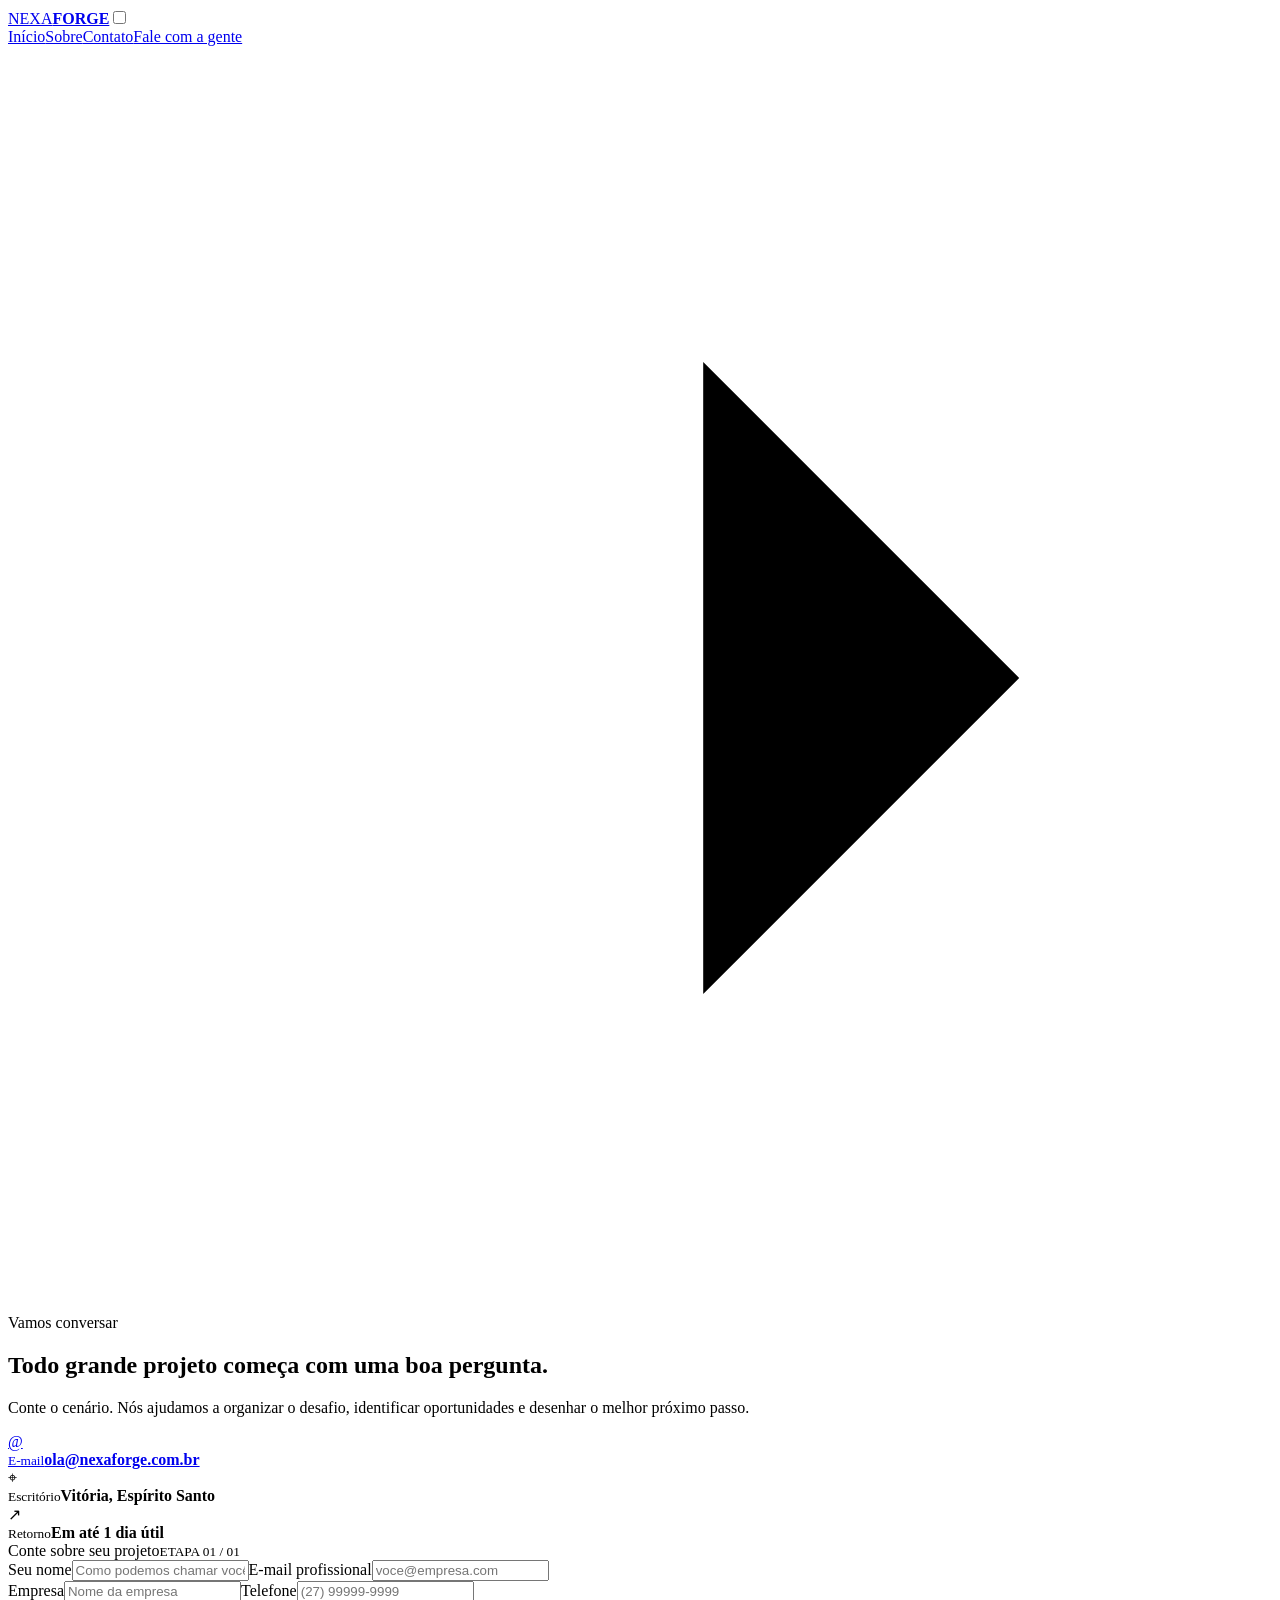
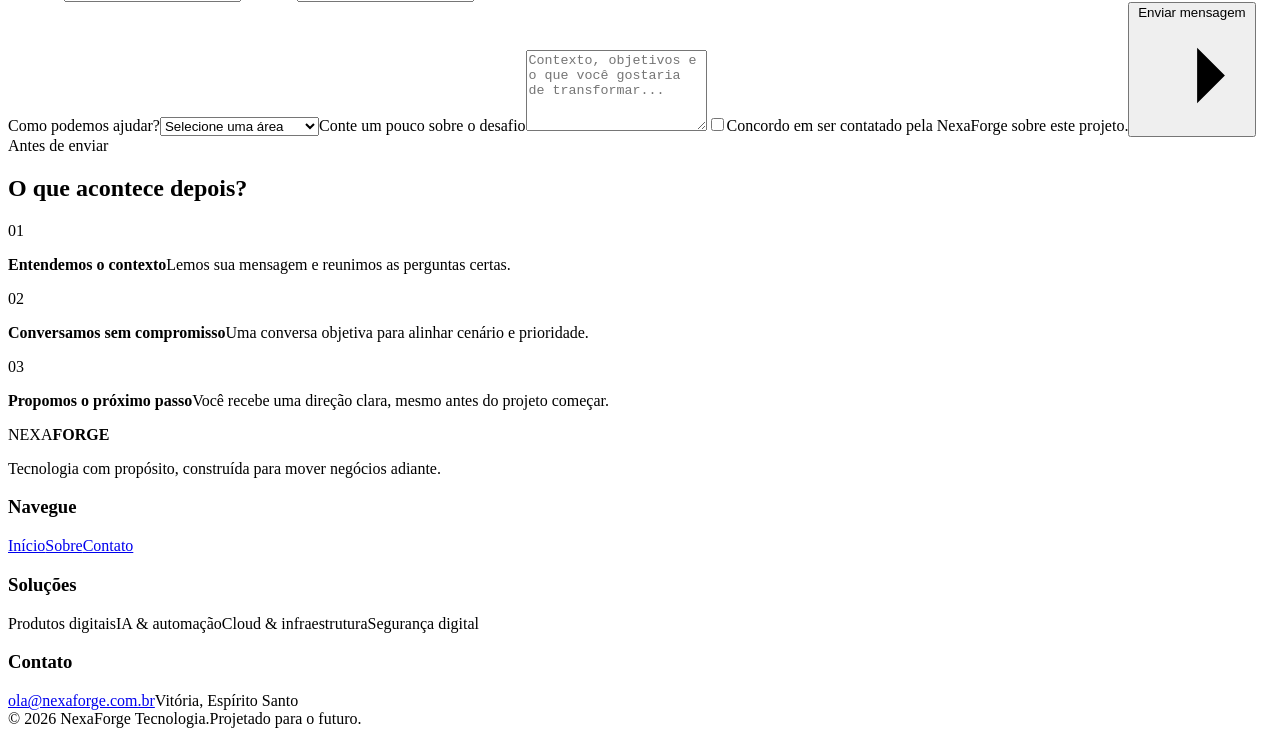
==== contato.html @ 38714aa3 "Adiciona contato.html" ====
<!DOCTYPE html>
<html lang="pt-BR">
<head><meta charset="UTF-8"><meta name="viewport" content="width=device-width, initial-scale=1.0"><meta name="description" content="Conte o seu desafio para a NexaForge."><title>NexaForge Tecnologia | Contato</title><link rel="stylesheet" href="style.css"><script src="script.js" defer></script></head>
<body>
  <header class="site-header"><div class="header-inner section-shell"><a href="index.html" aria-label="NexaForge - página inicial"><span class="brand"><span class="brand-mark"><i></i><i></i><i></i></span><span>NEXA<strong>FORGE</strong></span></span></a><input class="nav-toggle" type="checkbox" id="nav-toggle" aria-label="Abrir menu"><label class="nav-button" for="nav-toggle"><span></span><span></span><span></span></label><nav class="main-nav" aria-label="Navegação principal"><a href="index.html">Início</a><a href="sobre.html">Sobre</a><a class="active" href="contato.html">Contato</a><a class="nav-cta" href="contato.html">Fale com a gente <svg viewBox="0 0 20 20"><path d="M4 10h11M11 5l5 5-5 5"></path></svg></a></nav></div></header>
  <main class="contact-main">
    <section class="contact-hero section-shell"><div class="contact-intro reveal"><span class="eyebrow"><span class="status-dot"></span> Vamos conversar</span><h1>Todo grande projeto começa com uma <span>boa pergunta.</span></h1><p>Conte o cenário. Nós ajudamos a organizar o desafio, identificar oportunidades e desenhar o melhor próximo passo.</p><div class="contact-channels"><a href="mailto:ola@nexaforge.com.br"><span>@</span><div><small>E-mail</small><strong>ola@nexaforge.com.br</strong></div></a><div><span>⌖</span><div><small>Escritório</small><strong>Vitória, Espírito Santo</strong></div></div><div><span>↗</span><div><small>Retorno</small><strong>Em até 1 dia útil</strong></div></div></div></div>
      <div class="contact-form-card reveal"><div class="form-head"><span>Conte sobre seu projeto</span><small>ETAPA 01 / 01</small></div><form id="contact-form"><div class="field-row"><label>Seu nome<input name="nome" type="text" placeholder="Como podemos chamar você?" required></label><label>E-mail profissional<input name="email" type="email" placeholder="voce@empresa.com" required></label></div><div class="field-row"><label>Empresa<input name="empresa" type="text" placeholder="Nome da empresa"></label><label>Telefone<input name="telefone" type="tel" placeholder="(27) 99999-9999"></label></div><label>Como podemos ajudar?<select name="interesse" required><option value="" selected disabled>Selecione uma área</option><option>Produto digital</option><option>IA e automação</option><option>Cloud e infraestrutura</option><option>Segurança digital</option><option>Consultoria estratégica</option></select></label><label>Conte um pouco sobre o desafio<textarea name="mensagem" rows="5" placeholder="Contexto, objetivos e o que você gostaria de transformar..." required></textarea></label><label class="consent"><input type="checkbox" required><span>Concordo em ser contatado pela NexaForge sobre este projeto.</span></label><button class="button button-primary form-submit" type="submit">Enviar mensagem <svg viewBox="0 0 20 20"><path d="M4 10h11M11 5l5 5-5 5"></path></svg></button><p class="form-feedback" id="form-feedback" hidden>Mensagem registrada! Nossa equipe entrará em contato em breve.</p></form></div>
    </section>
    <section class="section-shell contact-bottom"><div><span class="kicker">Antes de enviar</span><h2>O que acontece depois?</h2></div><div class="next-steps"><div><span>01</span><p><strong>Entendemos o contexto</strong>Lemos sua mensagem e reunimos as perguntas certas.</p></div><div><span>02</span><p><strong>Conversamos sem compromisso</strong>Uma conversa objetiva para alinhar cenário e prioridade.</p></div><div><span>03</span><p><strong>Propomos o próximo passo</strong>Você recebe uma direção clara, mesmo antes do projeto começar.</p></div></div></section>
  </main>
  <footer class="site-footer"><div class="section-shell footer-grid"><div><span class="brand"><span class="brand-mark"><i></i><i></i><i></i></span><span>NEXA<strong>FORGE</strong></span></span><p>Tecnologia com propósito, construída para mover negócios adiante.</p></div><div><h3>Navegue</h3><a href="index.html">Início</a><a href="sobre.html">Sobre</a><a href="contato.html">Contato</a></div><div><h3>Soluções</h3><span>Produtos digitais</span><span>IA &amp; automação</span><span>Cloud &amp; infraestrutura</span><span>Segurança digital</span></div><div><h3>Contato</h3><a href="mailto:ola@nexaforge.com.br">ola@nexaforge.com.br</a><span>Vitória, Espírito Santo</span></div></div><div class="section-shell footer-bottom"><span>© 2026 NexaForge Tecnologia.</span><span>Projetado para o futuro.</span></div></footer>
</body></html>
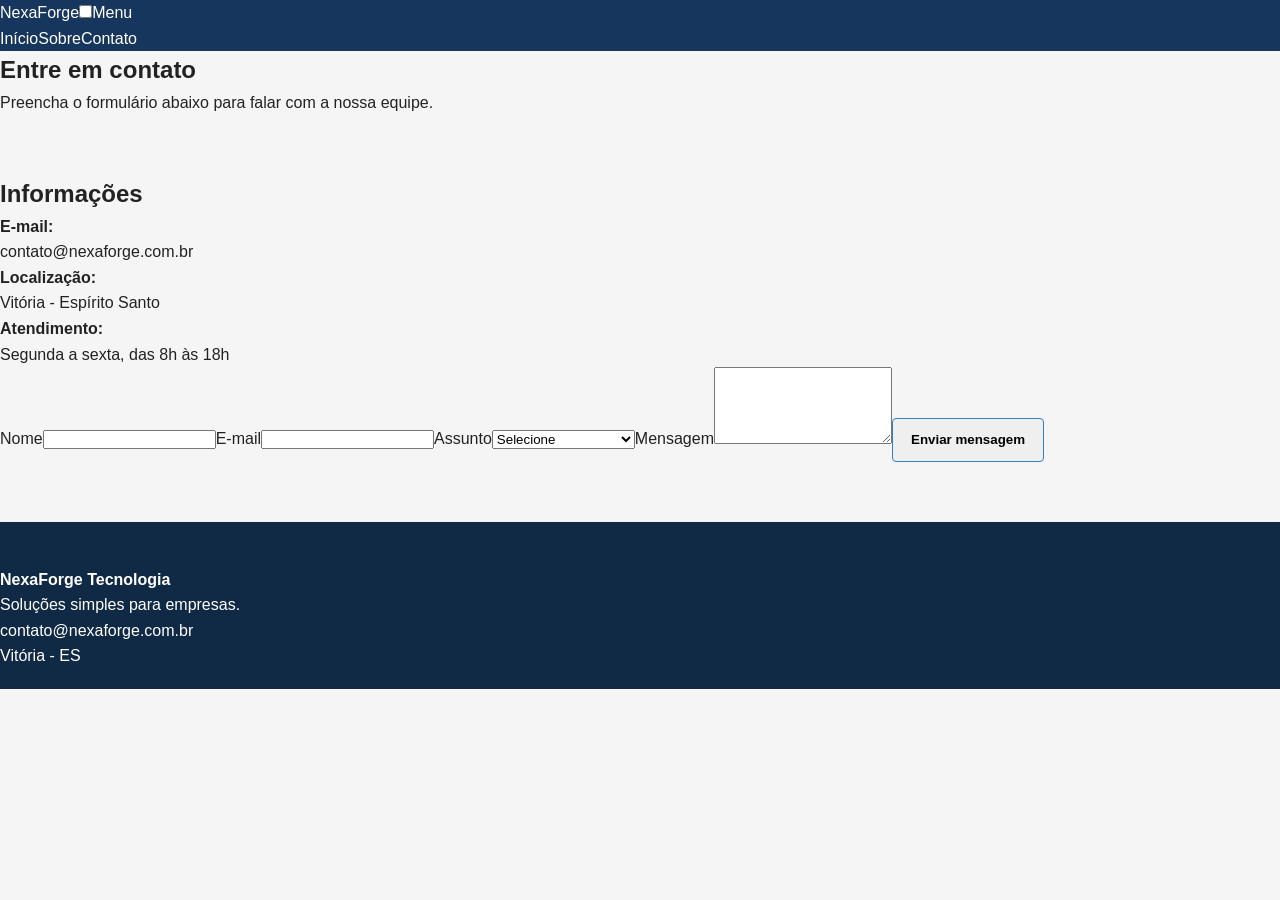
==== commit a7292a04: "Simplifica contato.html" ====
--- a/contato.html
+++ b/contato.html
@@ -1,13 +1,8 @@
 <!DOCTYPE html>
 <html lang="pt-BR">
-<head><meta charset="UTF-8"><meta name="viewport" content="width=device-width, initial-scale=1.0"><meta name="description" content="Conte o seu desafio para a NexaForge."><title>NexaForge Tecnologia | Contato</title><link rel="stylesheet" href="style.css"><script src="script.js" defer></script></head>
+<head><meta charset="UTF-8"><meta name="viewport" content="width=device-width, initial-scale=1.0"><title>NexaForge | Contato</title><link rel="stylesheet" href="style.css"></head>
 <body>
-  <header class="site-header"><div class="header-inner section-shell"><a href="index.html" aria-label="NexaForge - página inicial"><span class="brand"><span class="brand-mark"><i></i><i></i><i></i></span><span>NEXA<strong>FORGE</strong></span></span></a><input class="nav-toggle" type="checkbox" id="nav-toggle" aria-label="Abrir menu"><label class="nav-button" for="nav-toggle"><span></span><span></span><span></span></label><nav class="main-nav" aria-label="Navegação principal"><a href="index.html">Início</a><a href="sobre.html">Sobre</a><a class="active" href="contato.html">Contato</a><a class="nav-cta" href="contato.html">Fale com a gente <svg viewBox="0 0 20 20"><path d="M4 10h11M11 5l5 5-5 5"></path></svg></a></nav></div></header>
-  <main class="contact-main">
-    <section class="contact-hero section-shell"><div class="contact-intro reveal"><span class="eyebrow"><span class="status-dot"></span> Vamos conversar</span><h1>Todo grande projeto começa com uma <span>boa pergunta.</span></h1><p>Conte o cenário. Nós ajudamos a organizar o desafio, identificar oportunidades e desenhar o melhor próximo passo.</p><div class="contact-channels"><a href="mailto:ola@nexaforge.com.br"><span>@</span><div><small>E-mail</small><strong>ola@nexaforge.com.br</strong></div></a><div><span>⌖</span><div><small>Escritório</small><strong>Vitória, Espírito Santo</strong></div></div><div><span>↗</span><div><small>Retorno</small><strong>Em até 1 dia útil</strong></div></div></div></div>
-      <div class="contact-form-card reveal"><div class="form-head"><span>Conte sobre seu projeto</span><small>ETAPA 01 / 01</small></div><form id="contact-form"><div class="field-row"><label>Seu nome<input name="nome" type="text" placeholder="Como podemos chamar você?" required></label><label>E-mail profissional<input name="email" type="email" placeholder="voce@empresa.com" required></label></div><div class="field-row"><label>Empresa<input name="empresa" type="text" placeholder="Nome da empresa"></label><label>Telefone<input name="telefone" type="tel" placeholder="(27) 99999-9999"></label></div><label>Como podemos ajudar?<select name="interesse" required><option value="" selected disabled>Selecione uma área</option><option>Produto digital</option><option>IA e automação</option><option>Cloud e infraestrutura</option><option>Segurança digital</option><option>Consultoria estratégica</option></select></label><label>Conte um pouco sobre o desafio<textarea name="mensagem" rows="5" placeholder="Contexto, objetivos e o que você gostaria de transformar..." required></textarea></label><label class="consent"><input type="checkbox" required><span>Concordo em ser contatado pela NexaForge sobre este projeto.</span></label><button class="button button-primary form-submit" type="submit">Enviar mensagem <svg viewBox="0 0 20 20"><path d="M4 10h11M11 5l5 5-5 5"></path></svg></button><p class="form-feedback" id="form-feedback" hidden>Mensagem registrada! Nossa equipe entrará em contato em breve.</p></form></div>
-    </section>
-    <section class="section-shell contact-bottom"><div><span class="kicker">Antes de enviar</span><h2>O que acontece depois?</h2></div><div class="next-steps"><div><span>01</span><p><strong>Entendemos o contexto</strong>Lemos sua mensagem e reunimos as perguntas certas.</p></div><div><span>02</span><p><strong>Conversamos sem compromisso</strong>Uma conversa objetiva para alinhar cenário e prioridade.</p></div><div><span>03</span><p><strong>Propomos o próximo passo</strong>Você recebe uma direção clara, mesmo antes do projeto começar.</p></div></div></section>
-  </main>
-  <footer class="site-footer"><div class="section-shell footer-grid"><div><span class="brand"><span class="brand-mark"><i></i><i></i><i></i></span><span>NEXA<strong>FORGE</strong></span></span><p>Tecnologia com propósito, construída para mover negócios adiante.</p></div><div><h3>Navegue</h3><a href="index.html">Início</a><a href="sobre.html">Sobre</a><a href="contato.html">Contato</a></div><div><h3>Soluções</h3><span>Produtos digitais</span><span>IA &amp; automação</span><span>Cloud &amp; infraestrutura</span><span>Segurança digital</span></div><div><h3>Contato</h3><a href="mailto:ola@nexaforge.com.br">ola@nexaforge.com.br</a><span>Vitória, Espírito Santo</span></div></div><div class="section-shell footer-bottom"><span>© 2026 NexaForge Tecnologia.</span><span>Projetado para o futuro.</span></div></footer>
+  <header class="site-header"><div class="container header-content"><a class="logo" href="index.html">NexaForge</a><input type="checkbox" id="menu-check" class="menu-check"><label for="menu-check" class="menu-button">Menu</label><nav class="menu"><a href="index.html">Início</a><a href="sobre.html">Sobre</a><a class="active" href="contato.html">Contato</a></nav></div></header>
+  <main><section class="page-title"><div class="container"><h1>Entre em contato</h1><p>Preencha o formulário abaixo para falar com a nossa equipe.</p></div></section><section class="section"><div class="container contact-layout"><div class="contact-info"><h2>Informações</h2><p><strong>E-mail:</strong><br>contato@nexaforge.com.br</p><p><strong>Localização:</strong><br>Vitória - Espírito Santo</p><p><strong>Atendimento:</strong><br>Segunda a sexta, das 8h às 18h</p></div><form><label>Nome<input type="text" name="nome" required></label><label>E-mail<input type="email" name="email" required></label><label>Assunto<select name="assunto" required><option value="">Selecione</option><option>Criação de sistemas</option><option>Automação</option><option>Serviços em nuvem</option><option>Outro</option></select></label><label>Mensagem<textarea name="mensagem" rows="5" required></textarea></label><button class="button" type="submit">Enviar mensagem</button></form></div></section></main>
+  <footer class="site-footer"><div class="container footer-content"><div><strong>NexaForge Tecnologia</strong><p>Soluções simples para empresas.</p></div><div><a href="mailto:contato@nexaforge.com.br">contato@nexaforge.com.br</a><p>Vitória - ES</p></div></div></footer>
 </body></html>
--- a/style.css
+++ b/style.css
@@ -0,0 +1,817 @@
+/* Reset simples */
+* {
+  box-sizing: border-box;
+  margin: 0;
+  padding: 0;
+}
+
+html {
+  scroll-behavior: smooth;
+}
+
+body {
+  background-color: #f5f5f5;
+  color: #222222;
+  font-family: Arial, Helvetica, sans-serif;
+  line-height: 1.6;
+}
+
+a {
+  color: inherit;
+  text-decoration: none;
+}
+
+svg {
+  width: 18px;
+  fill: none;
+  stroke: currentColor;
+  stroke-width: 2;
+}
+
+.section-shell {
+  width: 90%;
+  max-width: 1000px;
+  margin: 0 auto;
+}
+
+.section {
+  padding: 60px 0;
+}
+
+/* Cabeçalho e menu */
+.site-header {
+  background-color: #17365d;
+  color: white;
+}
+
+.header-inner {
+  min-height: 70px;
+  display: flex;
+  align-items: center;
+  justify-content: space-between;
+  position: relative;
+}
+
+.brand {
+  display: flex;
+  align-items: center;
+  gap: 10px;
+  font-size: 17px;
+  font-weight: bold;
+}
+
+.brand strong {
+  color: #7fc8ff;
+}
+
+.brand-mark {
+  width: 28px;
+  height: 28px;
+  display: block;
+  background-color: #2f80c1;
+  border: 2px solid white;
+}
+
+.brand-mark i {
+  display: none;
+}
+
+.nav-toggle {
+  position: absolute;
+  opacity: 0;
+}
+
+.nav-button {
+  width: 42px;
+  height: 38px;
+  padding: 8px;
+  border: 1px solid #ffffff;
+  border-radius: 4px;
+  display: flex;
+  flex-direction: column;
+  justify-content: space-around;
+  cursor: pointer;
+}
+
+.nav-button span {
+  height: 2px;
+  background-color: white;
+}
+
+.main-nav {
+  display: none;
+  position: absolute;
+  top: 70px;
+  left: 0;
+  right: 0;
+  z-index: 10;
+  padding: 12px;
+  background-color: #17365d;
+  flex-direction: column;
+}
+
+.nav-toggle:checked ~ .main-nav {
+  display: flex;
+}
+
+.main-nav a {
+  padding: 10px;
+  border-bottom: 1px solid #456486;
+}
+
+.main-nav a:hover,
+.main-nav a.active {
+  background-color: #245184;
+}
+
+.main-nav .nav-cta {
+  margin-top: 8px;
+  background-color: #2f80c1;
+  display: flex;
+  align-items: center;
+  justify-content: center;
+  gap: 8px;
+}
+
+/* Textos e botões */
+.eyebrow,
+.kicker {
+  color: #24699c;
+  font-size: 12px;
+  font-weight: bold;
+  text-transform: uppercase;
+}
+
+.eyebrow {
+  display: inline-flex;
+  align-items: center;
+  gap: 7px;
+}
+
+.status-dot {
+  width: 8px;
+  height: 8px;
+  background-color: #2f80c1;
+  border-radius: 50%;
+}
+
+.button {
+  min-height: 44px;
+  padding: 10px 18px;
+  border: 1px solid #2f80c1;
+  border-radius: 4px;
+  display: inline-flex;
+  align-items: center;
+  justify-content: center;
+  gap: 8px;
+  font-weight: bold;
+  cursor: pointer;
+}
+
+.button-primary {
+  background-color: #2f80c1;
+  color: white;
+}
+
+.button-primary:hover {
+  background-color: #24699c;
+}
+
+.button-ghost,
+.button-light {
+  background-color: white;
+  color: #17365d;
+}
+
+/* Página inicial */
+.hero {
+  padding: 70px 0;
+  background-color: white;
+}
+
+.hero h1,
+.page-hero h1,
+.contact-intro h1 {
+  max-width: 760px;
+  margin: 18px 0;
+  color: #17365d;
+  font-size: 38px;
+  line-height: 1.15;
+}
+
+.hero h1 span,
+.page-hero h1 span,
+.contact-intro h1 span {
+  color: #2f80c1;
+}
+
+.hero-lead,
+.page-hero-copy > p,
+.contact-intro > p {
+  max-width: 650px;
+  color: #555555;
+  font-size: 16px;
+}
+
+.hero-actions {
+  margin: 25px 0;
+  display: flex;
+  flex-direction: column;
+  gap: 10px;
+}
+
+.hero-proof {
+  margin-top: 30px;
+  padding-top: 20px;
+  border-top: 1px solid #cccccc;
+  display: grid;
+  grid-template-columns: repeat(3, 1fr);
+  gap: 10px;
+}
+
+.hero-proof strong,
+.hero-proof span {
+  display: block;
+}
+
+.hero-proof strong {
+  color: #17365d;
+  font-size: 20px;
+}
+
+.hero-proof span {
+  color: #666666;
+  font-size: 11px;
+}
+
+/* O painel antigo foi escondido para deixar o layout simples */
+.hero-visual {
+  display: none;
+}
+
+.trust-bar {
+  background-color: #e6eef5;
+  border-top: 1px solid #c6d4e1;
+  border-bottom: 1px solid #c6d4e1;
+}
+
+.trust-inner {
+  min-height: 65px;
+  display: flex;
+  align-items: center;
+  justify-content: center;
+  flex-wrap: wrap;
+  gap: 12px;
+  color: #4d6073;
+  font-size: 11px;
+  font-weight: bold;
+  text-transform: uppercase;
+}
+
+.trust-inner i {
+  width: 4px;
+  height: 4px;
+  background-color: #2f80c1;
+  border-radius: 50%;
+}
+
+.section-heading {
+  margin-bottom: 30px;
+}
+
+.section-heading h2,
+.process-intro h2,
+.impact-statement h2,
+.culture-copy h2,
+.contact-bottom h2 {
+  margin-top: 8px;
+  color: #17365d;
+  font-size: 30px;
+  line-height: 1.2;
+}
+
+.section-heading > p {
+  max-width: 600px;
+  margin-top: 15px;
+  color: #666666;
+}
+
+.services-grid,
+.belief-grid {
+  display: grid;
+  gap: 15px;
+}
+
+.service-card,
+.belief-card {
+  padding: 24px;
+  background-color: white;
+  border: 1px solid #cccccc;
+  border-radius: 5px;
+}
+
+.service-card.featured {
+  background-color: #eaf3fa;
+}
+
+.service-icon {
+  width: 42px;
+  height: 42px;
+  background-color: #d7e9f7;
+  color: #17365d;
+  border-radius: 4px;
+  display: flex;
+  align-items: center;
+  justify-content: center;
+  font-weight: bold;
+}
+
+.service-icon svg {
+  width: 23px;
+}
+
+.card-number {
+  display: block;
+  margin-top: 15px;
+  color: #777777;
+  font-size: 11px;
+}
+
+.service-card h3,
+.belief-card h3 {
+  margin: 8px 0;
+  color: #17365d;
+  font-size: 21px;
+}
+
+.service-card p,
+.belief-card p {
+  color: #666666;
+  font-size: 14px;
+}
+
+.service-card a,
+.text-link {
+  margin-top: 18px;
+  color: #24699c;
+  display: inline-flex;
+  align-items: center;
+  gap: 6px;
+  font-size: 13px;
+  font-weight: bold;
+}
+
+.process-wrap {
+  background-color: #17365d;
+  color: white;
+}
+
+.process-wrap h2 {
+  color: white;
+}
+
+.process-intro p {
+  margin: 15px 0;
+  color: #d8e2ec;
+}
+
+.process-wrap .kicker,
+.process-wrap .text-link {
+  color: #9bd3ff;
+}
+
+.process-grid {
+  display: grid;
+  gap: 35px;
+}
+
+.steps {
+  list-style: none;
+}
+
+.steps li {
+  padding: 16px 0;
+  border-top: 1px solid #53708f;
+  display: grid;
+  grid-template-columns: 45px 1fr;
+  gap: 10px;
+}
+
+.steps > li > span {
+  color: #9bd3ff;
+  font-size: 12px;
+}
+
+.steps p {
+  color: #d8e2ec;
+  font-size: 13px;
+}
+
+.impact-section > .kicker {
+  display: block;
+  margin-bottom: 20px;
+}
+
+.impact-grid,
+.outcome-list {
+  display: grid;
+  gap: 20px;
+}
+
+.impact-statement > p,
+.outcome-list span {
+  color: #666666;
+}
+
+.outcome-list > div {
+  padding: 15px 0;
+  border-top: 1px solid #cccccc;
+}
+
+.outcome-list strong,
+.outcome-list span {
+  display: block;
+}
+
+.cta-panel {
+  margin-bottom: 60px;
+  padding: 30px;
+  background-color: #2f80c1;
+  color: white;
+  border-radius: 5px;
+}
+
+.cta-panel .eyebrow {
+  color: white;
+}
+
+.cta-panel h2 {
+  margin: 10px 0 20px;
+  font-size: 28px;
+  line-height: 1.2;
+}
+
+/* Rodapé */
+.site-footer {
+  padding: 45px 0 20px;
+  background-color: #102944;
+  color: white;
+}
+
+.footer-grid {
+  display: grid;
+  gap: 30px;
+}
+
+.footer-grid h3 {
+  margin-bottom: 8px;
+  color: #9bd3ff;
+  font-size: 14px;
+}
+
+.footer-grid p,
+.footer-grid a,
+.footer-grid div:not(:first-child) span {
+  display: block;
+  margin: 6px 0;
+  color: #d1dce7;
+  font-size: 13px;
+}
+
+.footer-grid > div:first-child p {
+  max-width: 300px;
+  margin-top: 15px;
+}
+
+.footer-bottom {
+  margin-top: 35px;
+  padding-top: 15px;
+  border-top: 1px solid #456486;
+  color: #aebdcb;
+  font-size: 11px;
+}
+
+/* Página sobre */
+.page-hero {
+  padding: 70px 0;
+  background-color: white;
+}
+
+.page-hero-index {
+  display: none;
+}
+
+.about-story {
+  display: grid;
+  gap: 20px;
+}
+
+.story-line {
+  display: none;
+}
+
+.story-copy h2 {
+  color: #17365d;
+  font-size: 29px;
+  line-height: 1.25;
+}
+
+.story-columns {
+  margin-top: 20px;
+  display: grid;
+  gap: 15px;
+  color: #666666;
+}
+
+.beliefs-wrap {
+  background-color: #e6eef5;
+}
+
+.belief-card > span {
+  color: #24699c;
+  font-size: 11px;
+  font-weight: bold;
+}
+
+.belief-card.values {
+  background-color: #17365d;
+  color: white;
+}
+
+.belief-card.values ul {
+  margin-top: 15px;
+  padding-left: 18px;
+}
+
+.belief-card.values li {
+  margin: 8px 0;
+}
+
+.culture-section {
+  display: grid;
+  gap: 30px;
+}
+
+.culture-visual {
+  display: none;
+}
+
+.culture-copy > p {
+  margin: 15px 0 25px;
+  color: #666666;
+}
+
+.culture-points {
+  display: grid;
+  gap: 12px;
+}
+
+.culture-points > div {
+  padding: 12px;
+  background-color: white;
+  border: 1px solid #cccccc;
+  display: flex;
+  align-items: center;
+  gap: 12px;
+}
+
+.culture-points strong {
+  display: block;
+  color: #17365d;
+}
+
+/* Página contato */
+.contact-main {
+  background-color: #f5f5f5;
+}
+
+.contact-hero {
+  padding: 60px 0;
+  display: grid;
+  gap: 35px;
+}
+
+.contact-channels {
+  margin-top: 25px;
+  display: grid;
+  gap: 10px;
+}
+
+.contact-channels > div,
+.contact-channels > a {
+  padding: 12px;
+  background-color: white;
+  border: 1px solid #cccccc;
+  display: flex;
+  align-items: center;
+  gap: 12px;
+}
+
+.contact-channels > div > span,
+.contact-channels > a > span {
+  width: 35px;
+  height: 35px;
+  background-color: #17365d;
+  color: white;
+  display: flex;
+  align-items: center;
+  justify-content: center;
+}
+
+.contact-channels small,
+.contact-channels strong {
+  display: block;
+}
+
+.contact-channels small {
+  color: #777777;
+}
+
+.contact-form-card {
+  padding: 25px;
+  background-color: white;
+  border: 1px solid #cccccc;
+  border-radius: 5px;
+}
+
+.form-head {
+  margin-bottom: 20px;
+  padding-bottom: 12px;
+  border-bottom: 1px solid #cccccc;
+  display: flex;
+  justify-content: space-between;
+}
+
+.form-head span {
+  font-weight: bold;
+}
+
+.form-head small {
+  color: #24699c;
+}
+
+.contact-form-card label {
+  display: block;
+  margin-bottom: 15px;
+  font-size: 13px;
+  font-weight: bold;
+}
+
+.contact-form-card input:not([type="checkbox"]),
+.contact-form-card select,
+.contact-form-card textarea {
+  width: 100%;
+  margin-top: 5px;
+  padding: 11px;
+  background-color: white;
+  border: 1px solid #aaaaaa;
+  border-radius: 3px;
+}
+
+.contact-form-card input:focus,
+.contact-form-card select:focus,
+.contact-form-card textarea:focus {
+  outline: 2px solid #9bd3ff;
+  border-color: #2f80c1;
+}
+
+.consent {
+  display: flex !important;
+  align-items: center;
+  gap: 8px;
+  font-weight: normal !important;
+}
+
+.form-submit {
+  width: 100%;
+}
+
+.form-feedback {
+  margin-top: 12px;
+  padding: 10px;
+  background-color: #e1f3e5;
+  color: #206331;
+  text-align: center;
+}
+
+.contact-bottom {
+  padding-bottom: 60px;
+}
+
+.next-steps {
+  margin-top: 25px;
+}
+
+.next-steps > div {
+  padding: 15px 0;
+  border-top: 1px solid #cccccc;
+  display: grid;
+  grid-template-columns: 40px 1fr;
+}
+
+.next-steps > div > span {
+  color: #24699c;
+  font-weight: bold;
+}
+
+.next-steps strong {
+  display: block;
+  color: #17365d;
+}
+
+.next-steps p {
+  color: #666666;
+  font-size: 13px;
+}
+
+/* Layout para telas maiores */
+@media (min-width: 768px) {
+  .nav-button,
+  .nav-toggle {
+    display: none;
+  }
+
+  .main-nav {
+    display: flex;
+    position: static;
+    padding: 0;
+    flex-direction: row;
+    align-items: center;
+    gap: 5px;
+  }
+
+  .main-nav a {
+    border: 0;
+    padding: 9px 12px;
+  }
+
+  .main-nav .nav-cta {
+    margin: 0 0 0 8px;
+  }
+
+  .hero h1,
+  .page-hero h1,
+  .contact-intro h1 {
+    font-size: 48px;
+  }
+
+  .hero-actions {
+    flex-direction: row;
+  }
+
+  .section-heading {
+    display: grid;
+    grid-template-columns: 1fr 1fr;
+    gap: 30px;
+  }
+
+  .services-grid {
+    grid-template-columns: repeat(2, 1fr);
+  }
+
+  .process-grid,
+  .impact-grid,
+  .contact-bottom {
+    grid-template-columns: 1fr 1fr;
+    gap: 50px;
+  }
+
+  .cta-panel {
+    display: flex;
+    align-items: center;
+    justify-content: space-between;
+    gap: 30px;
+  }
+
+  .cta-panel .button {
+    min-width: 210px;
+  }
+
+  .footer-grid {
+    grid-template-columns: 2fr 1fr 1.5fr 1.5fr;
+  }
+
+  .footer-bottom {
+    display: flex;
+    justify-content: space-between;
+  }
+
+  .about-story {
+    grid-template-columns: 1fr 3fr;
+  }
+
+  .story-columns,
+  .field-row {
+    grid-template-columns: 1fr 1fr;
+    gap: 18px;
+  }
+
+  .belief-grid {
+    grid-template-columns: repeat(3, 1fr);
+  }
+
+  .contact-hero {
+    grid-template-columns: 1fr 1fr;
+    align-items: start;
+  }
+}
